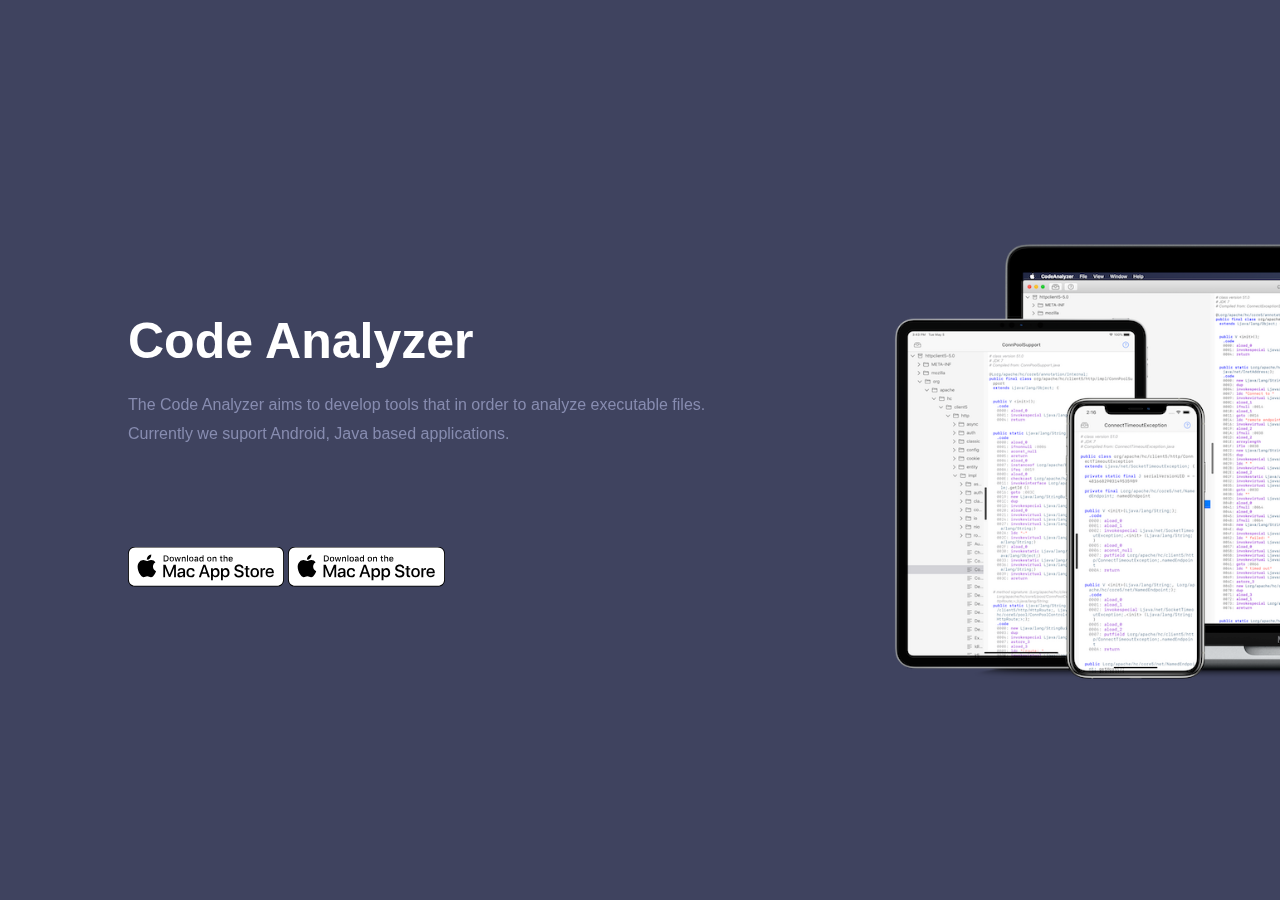
==== index.html @ b3722544 "Typo" ====
<!doctype html>
<html lang="en" class="no-js">
<head>
	<meta charset="UTF-8">
	<meta name="viewport" content="width=device-width, initial-scale=1">

	<link rel="stylesheet" href="css/reset.css"> <!-- CSS reset -->
	<link rel="stylesheet" href="css/style.css"> <!-- Resource style -->
	<title>Code Analyzer</title>
</head>
<body>
	<!-- <header class="cd-header">
		<div id="cd-logo"><img src="img/cd-logo.svg" alt="Logo"></div>
		<div id="cd-action"><a href="http://codyhouse.co/?p=384" class="btn">Download</a></div>
	</header> -->

	<main class="cd-main-content">
		<div class="cd-product-intro">
			<h1>Code Analyzer</h1>
			<p>The <b>Code Analyzer</b> aims to develop tools that in order to analyze executable files. Currently we suport Android, Java based applications. </p>
			<p></p>
			<div class="cd-triggers">
				<a href="https://itunes.apple.com/us/app/code-analyzer/id1440411799?ls=1&mt=8" ><img src="img/app_store.svg" /></a>
				<a href="https://apps.apple.com/cn/app/code-analyzer/id1440411799?l=en" ><img src="img/mac_store.svg" /></a>
			</div>
		</div> <!-- cd-product-intro -->

	
		<div id="cd-product-tour">
			<img src="img/screen.png"  alt="iphone/ipad/macos preview" style="width:1024px">
		</div> <!-- cd-product-tour -->

		
		
	</main>
</body>
</html>
---- css/style.css ----
/* -------------------------------- 

Primary style

-------------------------------- */
html * {
  -webkit-font-smoothing: antialiased;
  -moz-osx-font-smoothing: grayscale;
}

*, *::after, *::before {
  -webkit-box-sizing: border-box;
  -moz-box-sizing: border-box;
  box-sizing: border-box;
}

*::after, *::before {
  content: '';
}

body {
  font-size: 100%;
  font-family: "Roboto", sans-serif;
  color: #878cb0;
  background-color: #3f435f;
}

a {
  color: #f58780;
  text-decoration: none;
}

img {
  max-width: 100%;
}

h1, h2 {
  color: #ffffff;
}

/* -------------------------------- 

Modules - reusable parts of our design

-------------------------------- */
.btn {
  display: inline-block;
  text-align: center;
  text-transform: uppercase;
  font-weight: bold;
  font-size: 12px;
  font-size: 0.75rem;
  color: #ffffff;
  background-color: #696f9b;
  box-shadow: 0 1px 6px rgba(0, 0, 0, 0.1), inset 0 1px 0 rgba(255, 255, 255, 0.2);
  -webkit-transition: background-color 0.2s;
  -moz-transition: background-color 0.2s;
  transition: background-color 0.2s;
}
.no-touch .btn:hover {
  background-color: #787ea5;
}
.btn.salmon {
  background-color: #f58780;
}
.no-touch .btn.salmon:hover {
  background-color: #f79d98;
}
@media only screen and (min-width: 1070px) {
  .btn {
    font-size: 14px;
    font-size: 0.875rem;
    letter-spacing: 2px;
  }
}

/* -------------------------------- 

Main components 

-------------------------------- */
html, body {
  /* important for .cd-main-content 100% height to work */
  height: 100%;
}

.cd-header {
  position: fixed;
  top: 0;
  left: 0;
  z-index: 3;
  width: 100%;
  height: 50px;
  background-color: #2b2d40;
  overflow: hidden;
  /* Force Hardware Acceleration in WebKit */
  -webkit-transform: translateZ(0);
  -moz-transform: translateZ(0);
  -ms-transform: translateZ(0);
  -o-transform: translateZ(0);
  transform: translateZ(0);
  -webkit-backface-visibility: hidden;
  backface-visibility: hidden;
  -webkit-transform: translateY(-100%);
  -moz-transform: translateY(-100%);
  -ms-transform: translateY(-100%);
  -o-transform: translateY(-100%);
  transform: translateY(-100%);
  -webkit-transition: -webkit-transform 0.3s;
  -moz-transition: -moz-transform 0.3s;
  transition: transform 0.3s;
}
.cd-header:after {
  content: "";
  display: table;
  clear: both;
}
.cd-header #cd-logo {
  float: left;
  margin: 18px 0 0 5%;
}
.cd-header #cd-logo img {
  display: block;
  width: 60px;
  height: 18px;
}
.cd-header #cd-action {
  display: inline-block;
  float: right;
  margin: 10px 5% 0 0;
}
.cd-header .btn {
  height: 30px;
  line-height: 30px;
  padding: 0 2em;
}
.cd-header.slide-down {
  -webkit-transform: translateY(0);
  -moz-transform: translateY(0);
  -ms-transform: translateY(0);
  -o-transform: translateY(0);
  transform: translateY(0);
}
@media only screen and (min-width: 1070px) {
  .cd-header {
    height: 90px;
    background-color: transparent;
  }
  .cd-header #cd-logo {
    margin-top: 32px;
    font-size: 28px;
    font-size: 1.75rem;
  }
  .cd-header #cd-logo img {
    width: 80px;
    height: 25px;
  }
  .cd-header #cd-action {
    margin: 20px 5% 0 0;
  }
  .cd-header .btn {
    height: 50px;
    line-height: 50px;
  }
}

.cd-main-content {
  overflow: hidden;
  max-width: 1440px;
  margin: 0 auto;
}
@media only screen and (min-width: 1070px) {
  .cd-main-content {
    position: relative;
    height: 100%;
    min-height: 500px;
    padding: 0 10%;
  }
}

.cd-product-intro {
  padding: 50px 5%;
  text-align: center;
}
.cd-product-intro h1 {
  margin-bottom: 10px;
  font-weight: 100;
  font-size: 25px;
  font-size: 1.5625rem;
  font-weight: 700;
  line-height: 1.2;
}
.cd-product-intro p {
  padding: 0 0 20px;
  font-size: 14px;
  font-size: 0.875rem;
  line-height: 1.8;
  margin: 0 auto;
}
.cd-product-intro .cd-triggers:after {
  content: "";
  display: table;
  clear: both;
}
.cd-product-intro .btn {
  width: 120px;
  height: 40px;
  line-height: 40px;
  margin-right: 8px;
}
@media only screen and (min-width: 480px) {
  .cd-product-intro {
    padding: 50px 10%;
  }
}
@media only screen and (min-width: 850px) {
  .cd-product-intro {
    padding: 50px 15%;
  }
}
@media only screen and (min-width: 1070px) {
  .cd-product-intro {
    /* Force Hardware Acceleration in WebKit */
    -webkit-transform: translateZ(0);
    -moz-transform: translateZ(0);
    -ms-transform: translateZ(0);
    -o-transform: translateZ(0);
    transform: translateZ(0);
    -webkit-backface-visibility: hidden;
    backface-visibility: hidden;
    position: absolute;
    top: 50%;
    -webkit-transform: translateY(-50%);
    -moz-transform: translateY(-50%);
    -ms-transform: translateY(-50%);
    -o-transform: translateY(-50%);
    transform: translateY(-50%);
    left: 10%;
    width: 50%;
    padding: 0;
    text-align: left;
    -webkit-transition: -webkit-transform 0.3s, opacity 0.3s;
    -moz-transition: -moz-transform 0.3s 0s, opacity 0.3s;
    transition: transform 0.3s, opacity 0.3s;
  }
  .is-product-tour .cd-product-intro {
    opacity: 0;
    -webkit-transform: translateY(-50%) translateX(-50%);
    -moz-transform: translateY(-50%) translateX(-50%);
    -ms-transform: translateY(-50%) translateX(-50%);
    -o-transform: translateY(-50%) translateX(-50%);
    transform: translateY(-50%) translateX(-50%);
  }
  .cd-product-intro h1 {
    font-size: 50px;
    font-size: 3.125rem;
  }
  .cd-product-intro p {
    font-size: 16px;
    font-size: 1rem;
    padding: 10px 0 44px;
    margin: 0;
  }
  .cd-product-intro .btn {
    margin-right: 15px;
    width: 190px;
    height: 60px;
    line-height: 60px;
  }
}

#cd-product-tour {
  position: relative;
}
@media only screen and (min-width: 1070px) {
  #cd-product-tour {
    width: 100%;
    max-width: 850px;
    margin: 0 auto;
    height: 500px;
    top: 50%;
    left: 0;
    -webkit-transform: translateZ(0);
    -moz-transform: translateZ(0);
    -ms-transform: translateZ(0);
    -o-transform: translateZ(0);
    transform: translateZ(0);
    -webkit-transform: translateY(-50%) translateX(75%);
    -moz-transform: translateY(-50%) translateX(75%);
    -ms-transform: translateY(-50%) translateX(75%);
    -o-transform: translateY(-50%) translateX(75%);
    transform: translateY(-50%) translateX(75%);
    -webkit-transition: -webkit-transform 0.3s;
    -moz-transition: -moz-transform 0.3s;
    transition: transform 0.3s;
  }
  .is-product-tour #cd-product-tour {
    -webkit-transform: translateY(-50%) translateX(0);
    -moz-transform: translateY(-50%) translateX(0);
    -ms-transform: translateY(-50%) translateX(0);
    -o-transform: translateY(-50%) translateX(0);
    transform: translateY(-50%) translateX(0);
  }
  #cd-product-tour > ul {
    height: 100%;
    width: 100%;
  }
}

.cd-single-item {
  /* product tour - single list item */
  padding: 50px 5% 120px;
  width: 100%;
  text-align: center;
  border-top: 1px solid #494e6e;
}
.cd-single-item h2 {
  margin-bottom: 15px;
  font-size: 22px;
  font-size: 1.375rem;
}
.cd-single-item p {
  padding: 10px 0 50px;
  font-size: 14px;
  font-size: 0.875rem;
  line-height: 1.6;
}
@media only screen and (min-width: 480px) {
  .cd-single-item {
    padding: 50px 10% 120px;
  }
}
@media only screen and (min-width: 850px) {
  .cd-single-item {
    padding: 50px 15% 120px;
  }
  .cd-single-item:after {
    content: "";
    display: table;
    clear: both;
  }
  .cd-single-item .cd-caption {
    width: 50%;
    float: left;
    margin-top: 180px;
  }
  .cd-single-item:nth-child(2n) .cd-caption {
    float: right;
  }
}
@media only screen and (min-width: 1070px) {
  .cd-single-item {
    position: absolute;
    top: 50%;
    -webkit-transform: translateY(-50%);
    -moz-transform: translateY(-50%);
    -ms-transform: translateY(-50%);
    -o-transform: translateY(-50%);
    transform: translateY(-50%);
    left: 0;
    text-align: left;
    border-top: none;
    padding: 0;
    visibility: visible;
  }
  .cd-single-item.cd-not-visible {
    /*need to create a specific class to change visibility value due to a Firefox bug*/
    /*CSS transition/animation fails when parent element changes visibility attribute*/
    visibility: hidden;
  }
  .cd-single-item h2 {
    font-size: 48px;
    font-size: 3rem;
    font-weight: 300;
  }
  .cd-single-item p {
    font-size: 16px;
    font-size: 1rem;
    line-height: 1.5;
    max-width: 600px;
  }
  .cd-single-item .cd-caption {
    width: 60%;
    float: right;
    margin: 80px 0 0 5%;
    opacity: 0;
    -webkit-transform: translateZ(0);
    -moz-transform: translateZ(0);
    -ms-transform: translateZ(0);
    -o-transform: translateZ(0);
    transform: translateZ(0);
    -webkit-transition: -webkit-transform 0.3s, opacity 0.3s;
    -moz-transition: -moz-transform 0.3s 0s, opacity 0.3s;
    transition: transform 0.3s, opacity 0.3s;
  }
  .is-product-tour .cd-single-item.cd-active .cd-caption {
    opacity: 1;
  }
  .cd-single-item.cd-move-right .cd-caption {
    -webkit-transform: translateX(100px);
    -moz-transform: translateX(100px);
    -ms-transform: translateX(100px);
    -o-transform: translateX(100px);
    transform: translateX(100px);
  }
}

.cd-image-container {
  /*wrapper for image (and video - desktop only)*/
  max-width: 226px;
  margin: 0 auto;
  padding-top: 50px;
}
.cd-image-container > div {
  position: relative;
}
.cd-image-container img {
  display: block;
}
.cd-image-container video {
  display: none;
}
@media only screen and (min-width: 850px) {
  .cd-image-container {
    float: right;
  }
  .cd-single-item:nth-child(2n) .cd-image-container {
    float: left;
  }
}
@media only screen and (min-width: 1070px) {
  .cd-image-container {
    height: 402px;
    width: 35%;
    float: left;
    max-width: none;
    padding-top: 0;
  }
  .cd-image-container > div {
    display: inline-block;
    max-width: 100%;
    max-height: 100%;
  }
  .cd-image-container img {
    height: 402px;
    -webkit-transition: -webkit-transform 0.3s;
    -moz-transition: -moz-transform 0.3s;
    transition: transform 0.3s;
    -webkit-transform: translateZ(0);
    -moz-transform: translateZ(0);
    -ms-transform: translateZ(0);
    -o-transform: translateZ(0);
    transform: translateZ(0);
  }
  .cd-image-container video {
    /*not inserted in html - will be loaded through jQuery*/
    display: block;
    position: absolute;
    width: 402px;
    left: 50%;
    top: 50%;
    bottom: auto;
    right: auto;
    z-index: 1;
    -webkit-transition: -webkit-transform 0.3s;
    -moz-transition: -moz-transform 0.3s;
    transition: transform 0.3s;
    -webkit-transform: translateZ(0);
    -moz-transform: translateZ(0);
    -ms-transform: translateZ(0);
    -o-transform: translateZ(0);
    transform: translateZ(0);
    -webkit-transform: translateX(-50%) translateY(-50%) rotate(-90deg);
    -moz-transform: translateX(-50%) translateY(-50%) rotate(-90deg);
    -ms-transform: translateX(-50%) translateY(-50%) rotate(-90deg);
    -o-transform: translateX(-50%) translateY(-50%) rotate(-90deg);
    transform: translateX(-50%) translateY(-50%) rotate(-90deg);
  }
  .cd-move-right .cd-image-container img {
    -webkit-transform: translateX(100%);
    -moz-transform: translateX(100%);
    -ms-transform: translateX(100%);
    -o-transform: translateX(100%);
    transform: translateX(100%);
  }
  .cd-move-right .cd-image-container video {
    -webkit-transform: translateX(50%) translateY(-50%) rotate(-90deg);
    -moz-transform: translateX(50%) translateY(-50%) rotate(-90deg);
    -ms-transform: translateX(50%) translateY(-50%) rotate(-90deg);
    -o-transform: translateX(50%) translateY(-50%) rotate(-90deg);
    transform: translateX(50%) translateY(-50%) rotate(-90deg);
  }
}

.cd-phone-frame {
  /* Phone in CSS */
  -webkit-box-sizing: content-box;
  -moz-box-sizing: content-box;
  box-sizing: content-box;
  position: absolute;
  top: -45px;
  left: -10px;
  width: 100%;
  height: 100%;
  border-color: #2f3246;
  border-style: solid;
  border-width: 45px 10px;
  border-radius: 2.5em;
  -webkit-backface-visibility: hidden;
  backface-visibility: hidden;
}
.cd-phone-frame::after, .cd-phone-frame::before {
  /*these are the iPhone circle elements*/
  position: absolute;
  left: 50%;
  right: auto;
  -webkit-transform: translateX(-50%);
  -moz-transform: translateX(-50%);
  -ms-transform: translateX(-50%);
  -o-transform: translateX(-50%);
  transform: translateX(-50%);
  -webkit-backface-visibility: hidden;
  backface-visibility: hidden;
  background-color: #202331;
  border-radius: 50%;
}
.cd-phone-frame::before {
  height: 11px;
  width: 11px;
  top: -28px;
}
.cd-phone-frame::after {
  height: 31px;
  width: 31px;
  bottom: -38px;
}

.cd-image-wrapper {
  position: relative;
  overflow: hidden;
  z-index: 2;
}

.cd-slider-nav {
  /* product discover slider navigation */
  display: none;
  position: fixed;
  bottom: 0;
  left: 0;
  z-index: 1;
  width: 100%;
  height: 80px;
}
.cd-slider-nav:after {
  content: "";
  display: table;
  clear: both;
}
.cd-slider-nav a {
  position: relative;
  display: block;
  height: 100%;
  width: 50%;
  float: left;
  overflow: hidden;
  text-indent: 100%;
  white-space: nowrap;
  color: transparent;
  background: #353850;
}
.no-touch .cd-slider-nav a:hover {
  background: #2f3246;
}
.cd-slider-nav a::before {
  /*this is the bacgrounf arrow - we have been used a before element to change the opacity on hover*/
  position: absolute;
  left: 50%;
  top: 50%;
  bottom: auto;
  right: auto;
  -webkit-transform: translateX(-50%) translateY(-50%);
  -moz-transform: translateX(-50%) translateY(-50%);
  -ms-transform: translateX(-50%) translateY(-50%);
  -o-transform: translateX(-50%) translateY(-50%);
  transform: translateX(-50%) translateY(-50%);
  width: 24px;
  height: 16px;
  opacity: .2;
  background: url(../img/cd-arrow.svg) no-repeat center center;
  -webkit-backface-visibility: hidden;
  backface-visibility: hidden;
  -webkit-transition: opacity 0.2s;
  -moz-transition: opacity 0.2s;
  transition: opacity 0.2s;
}
.no-touch .cd-slider-nav a:hover::before {
  opacity: 1;
}
.cd-slider-nav .cd-next {
  border-left: 1px solid #3f435f;
}
.cd-slider-nav .cd-next::before {
  -webkit-transform: translateX(-50%) translateY(-50%) rotate(180deg);
  -moz-transform: translateX(-50%) translateY(-50%) rotate(180deg);
  -ms-transform: translateX(-50%) translateY(-50%) rotate(180deg);
  -o-transform: translateX(-50%) translateY(-50%) rotate(180deg);
  transform: translateX(-50%) translateY(-50%) rotate(180deg);
}
@media only screen and (min-width: 1070px) {
  .cd-slider-nav {
    display: block;
  }
  .cd-slider-nav a {
    visibility: hidden;
    opacity: 0;
    -webkit-transition: opacity 0.3s 0s, visibility 0s 0.3s, background 0.2s;
    -moz-transition: opacity 0.3s 0s, visibility 0s 0.3s, background 0.2s;
    transition: opacity 0.3s 0s, visibility 0s 0.3s, background 0.2s;
  }
  .is-product-tour .cd-slider-nav a {
    visibility: visible;
    opacity: 1;
    -webkit-transition: opacity 0.3s 0s, visibility 0s 0s, background 0.2s;
    -moz-transition: opacity 0.3s 0s, visibility 0s 0s, background 0.2s;
    transition: opacity 0.3s 0s, visibility 0s 0s, background 0.2s;
  }
  .is-product-tour .cd-slider-nav a.cd-inactive {
    visibility: hidden;
    opacity: 0;
    -webkit-transition: opacity 0.3s 0s, visibility 0s 0.3s, background 0.2s;
    -moz-transition: opacity 0.3s 0s, visibility 0s 0.3s, background 0.2s;
    transition: opacity 0.3s 0s, visibility 0s 0.3s, background 0.2s;
  }
}

.cd-loader {
  /*top loading bar*/
  position: fixed;
  top: 0;
  left: 0;
  height: 3px;
  width: 0;
  background-color: #f58780;
  display: none;
}
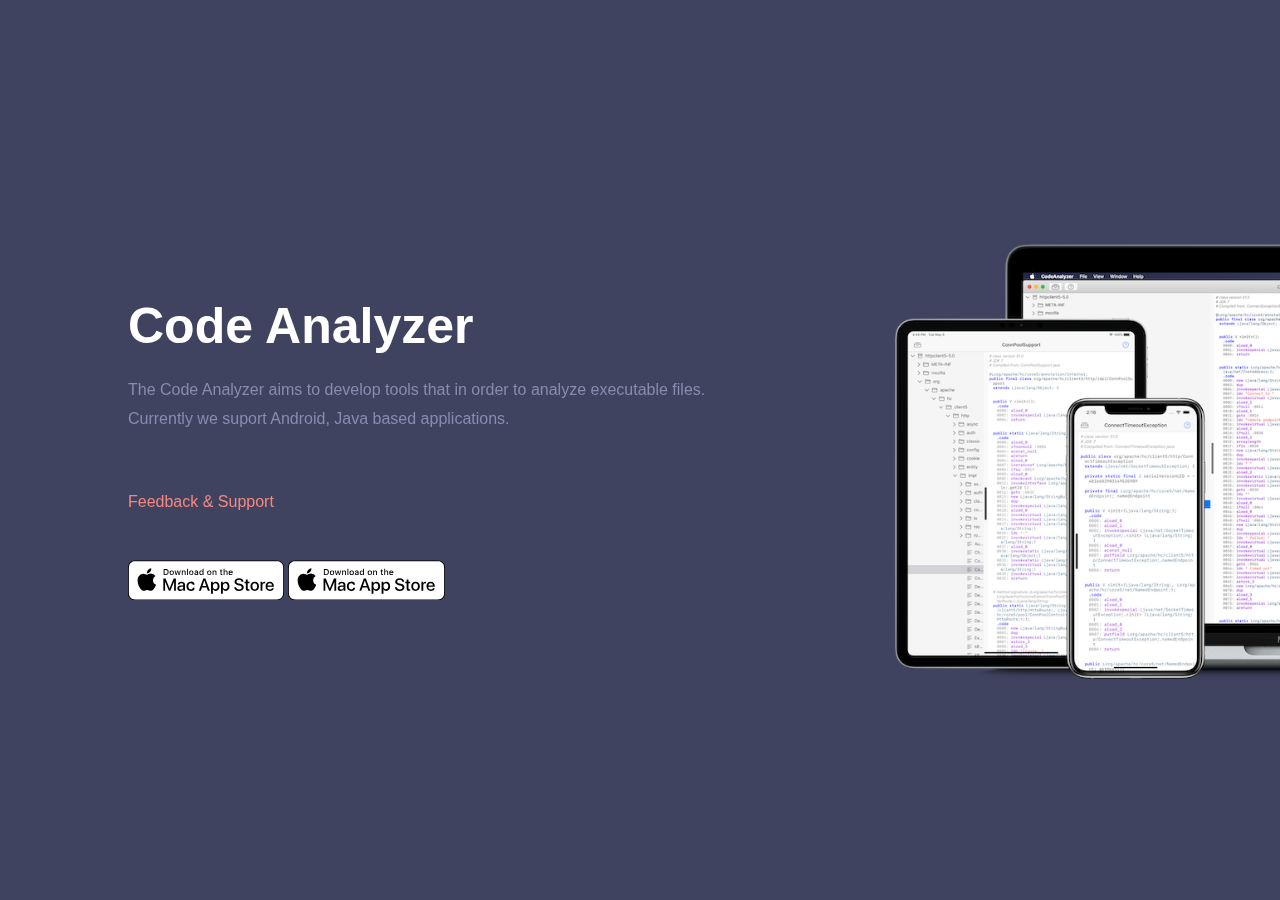
==== commit eebc8de4: "Add help link" ====
--- a/index.html
+++ b/index.html
@@ -18,7 +18,7 @@
 		<div class="cd-product-intro">
 			<h1>Code Analyzer</h1>
 			<p>The <b>Code Analyzer</b> aims to develop tools that in order to analyze executable files. Currently we suport Android, Java based applications. </p>
-			<p></p>
+			<p><a href="mailto://help@decompile.io">Feedback & Support</a></p>
 			<div class="cd-triggers">
 				<a href="https://itunes.apple.com/us/app/code-analyzer/id1440411799?ls=1&mt=8" ><img src="img/app_store.svg" /></a>
 				<a href="https://apps.apple.com/cn/app/code-analyzer/id1440411799?l=en" ><img src="img/mac_store.svg" /></a>
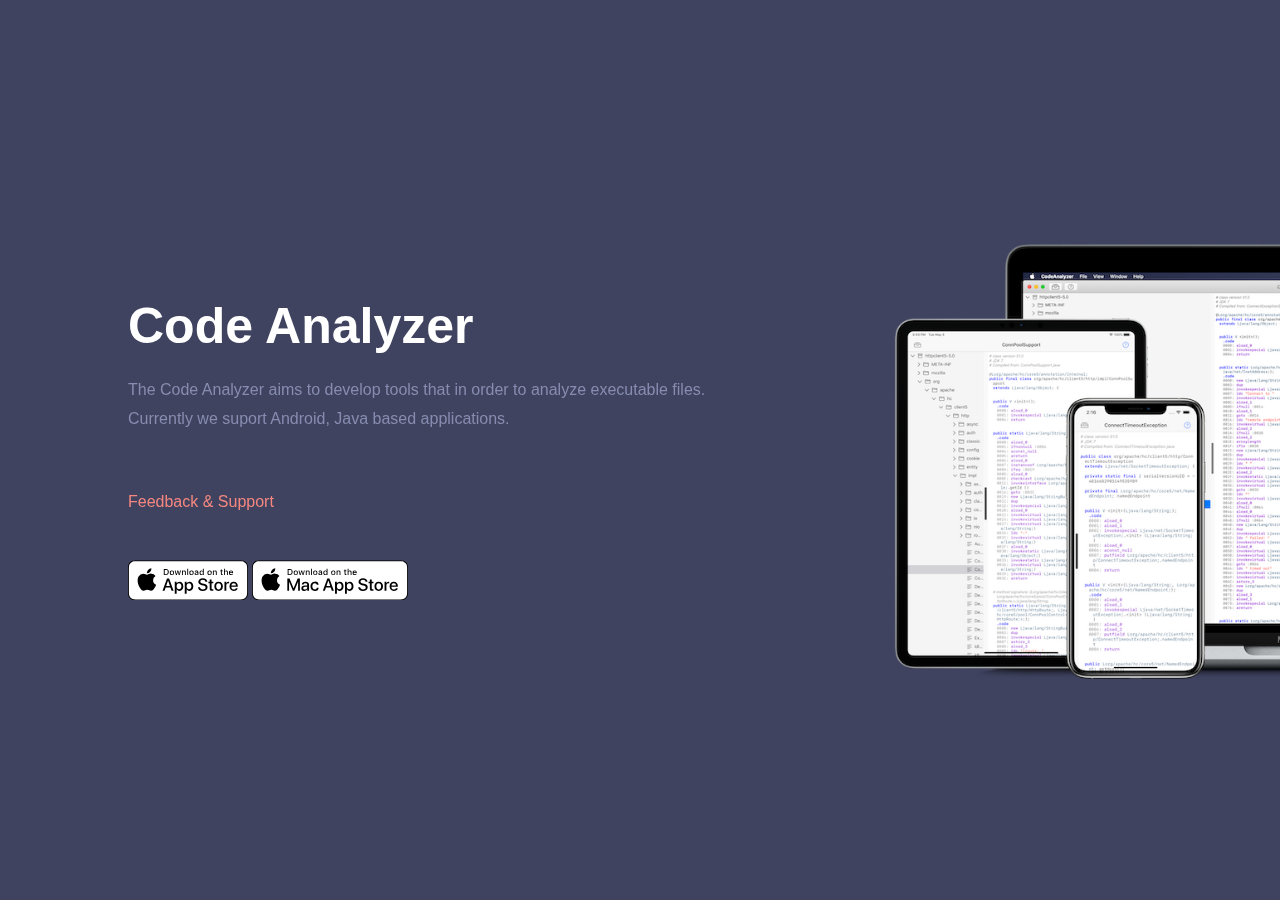
==== commit 7b310a42: "Fixing the icon problem" ====
--- a/index.html
+++ b/index.html
@@ -20,14 +20,13 @@
 			<p>The <b>Code Analyzer</b> aims to develop tools that in order to analyze executable files. Currently we suport Android, Java based applications. </p>
 			<p><a href="mailto://help@decompile.io">Feedback & Support</a></p>
 			<div class="cd-triggers">
-				<a href="https://itunes.apple.com/us/app/code-analyzer/id1440411799?ls=1&mt=8" ><img src="img/app_store.svg" /></a>
-				<a href="https://apps.apple.com/cn/app/code-analyzer/id1440411799?l=en" ><img src="img/mac_store.svg" /></a>
+				<a href="https://itunes.apple.com/us/app/code-analyzer/id1440411799?ls=1&mt=8" ><img src="img/app_store.svg?version=2020.5.20" /></a>
+				<a href="https://apps.apple.com/cn/app/code-analyzer/id1440411799?l=en" ><img src="img/mac_store.svg?version=2020.5.10" /></a>
 			</div>
 		</div> <!-- cd-product-intro -->
-
 	
 		<div id="cd-product-tour">
-			<img src="img/screen.png"  alt="iphone/ipad/macos preview" style="width:1024px">
+			<img src="img/screen.png?version=2020.5.10"  alt="iphone/ipad/macos preview" style="width:1024px">
 		</div> <!-- cd-product-tour -->
 
 		
